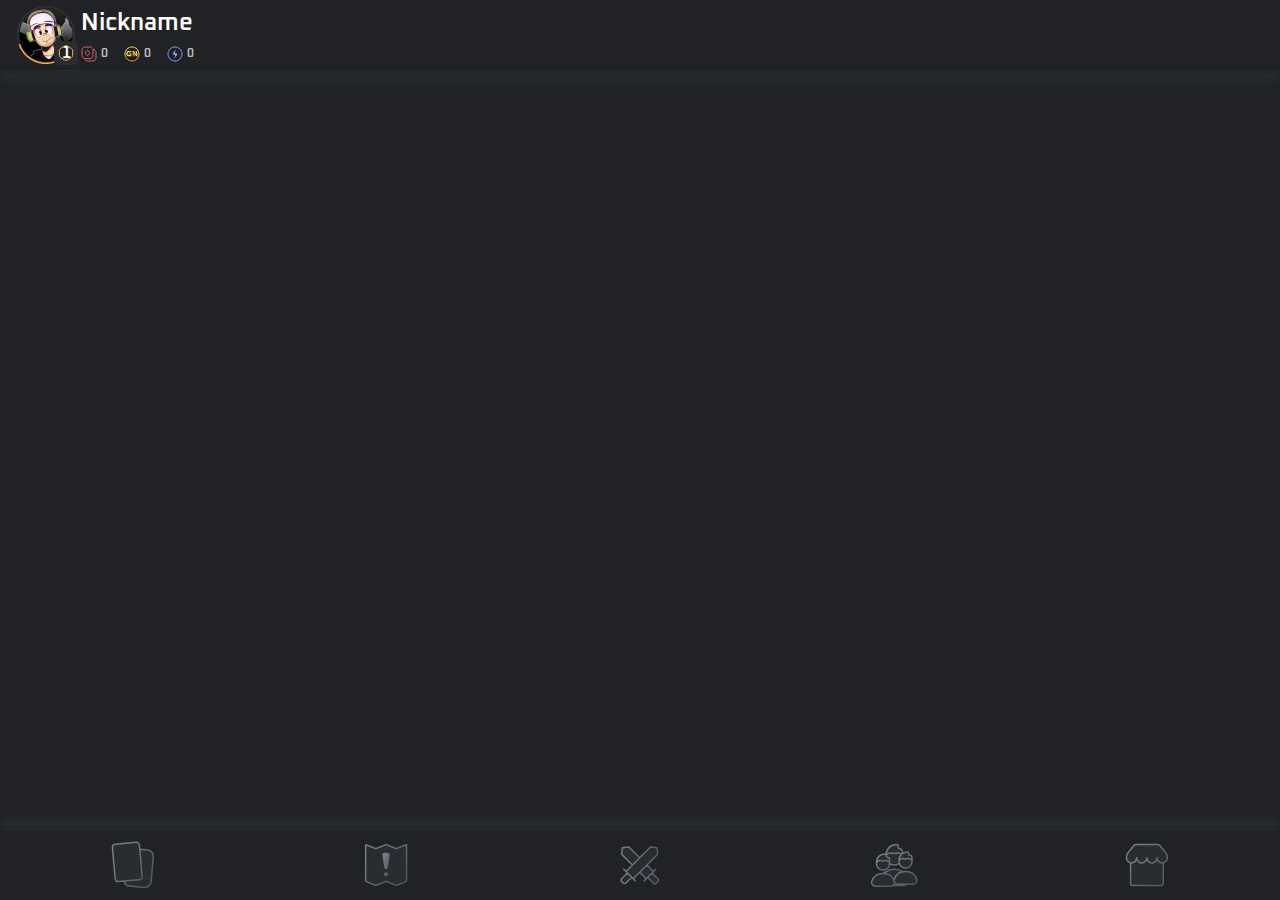
==== main.html @ 839a9156 "v.0.0.0.1" ====
<!-- main.html -->
<!DOCTYPE html>
<html lang="ru">
<head>
    <meta charset="UTF-8">
    <meta name="viewport" content="width=device-width, initial-scale=1.0">
    <title>GameN</title>
    <!-- Подключение глобальных стилей -->
    <link rel="stylesheet" href="global-style/global.css">
    <!-- Подключение основных стилей -->
    <link rel="stylesheet" href="main.css">
    
</head>
<body>
    <div class="main">
        <!-- Контейнеры для модулей -->
        <div id="top-container"></div>
        <div class="content">
            <!-- Здесь будут динамически загружаться модули -->
        </div>
        <div id="bottom-container"></div>
    </div>

    <!-- Подключение библиотеки Telegram Web App -->
    <script src="https://telegram.org/js/telegram-web-app.js"></script>
    <!-- Подключение скриптов -->
    <script src="main.js"></script>
</body>
</html>
---- global-style/global.css ----
@import url('https://fonts.googleapis.com/css2?family=Oxanium:wght@400;600;700&display=swap');

body {
    margin: 0;
    line-height: normal;
    }

:root {

    
    /* Font family */
    --font-primary: 'Oxanium', sans-serif;

    /* Font sizes */
    --h1-sembold: 30px;
    --h2-regular: 24px;
    --h2-sembold: 24px;
    --h3-sembold: 20px;
    --h3-regular: 20px;
    --h4-sembold: 16px;
    --h4-bold: 16px;
    --h4-regular: 16px;
    --body-sembold: 14px;
    --body-bold: 14px;
    --body-regular: 14px;
    --description-sembold: 12px;
    --description-regular: 12px;
    --mobile-description-sembold: 10px;
    --mobile-description-regular: 10px;

    /* Font weights */
    --font-weight-regular: 400;
    --font-weight-semi-bold: 600;
    --font-weight-bold: 700;

    /* Line heights */
    --line-height-h1: 40px;
    --line-height-h2: 32px;
    --line-height-h3: 28px;
    --line-height-h4: 24px;
    --line-height-body: 22px;
    --line-height-description: 16px;
    --line-height-mobile-description: 12px;

    /* Colors */
    --dark-brand-01: #0B0D10;
    --dark-brand-02: #202225;
    --dark-brand-03: #292C30;
    --dark-brand-04: #2E3338;
    --dark-brand-05: #353940;
    --dark-brand-06: #444951;
    --dark-brand-07: #5E636A;
    --dark-brand-08: #717780;
    --dark-brand-09: #8F9297;
    --dark-brand-stroke: #545860;
    --dark-brand-linear-menu: linear-gradient(135deg, #787D85 0,#555B64 100.00%);
    --dark-brand-linear-70: linear-gradient(180deg, #707B86 0,#2E3338 100.00%);
    --grade-common-text: #BCBCBC;
    --grade-common-card: #7A7A7C;
    --grade-common-radial: radial-gradient(50% 50% at 50% 50%, rgba(227, 227, 227, 0.7), rgba(108, 103, 103, 0.7));
    --grade-common-down: #767474;
    --grade-common-up: #ACACAC;
    --grade-rare-card: #597950;
    --grade-rare-text: #1AA44F;
    --grade-rare-radial: radial-gradient(60.58% 50% at 50% 50%, rgba(153, 181, 143, 0.70) 0%, rgba(24, 64, 10, 0.70) 100%);
    --grade-rare-up: #BCD1B4;
    --grade-rare-down: #6B8D5E;
    --grade-unique-card: #2E6082;
    --grade-unique-text: #187FCE;
    --grade-unique-radial: radial-gradient(60.58% 50% at 50% 50%, rgba(128, 155, 175, 0.70) 0%, rgba(2, 47, 80, 0.70) 100%);
    --grade-unique-up: #ABC1D1;
    --grade-unique-down: #6C8597;
    --grade-epic-card: #882E2D;
    --grade-epic-text: #B22746;
    --grade-epic-radial: radial-gradient(60.58% 50% at 50% 50%, rgba(193, 138, 141, 0.70) 0%, rgba(88, 5, 5, 0.70) 100%);
    --grade-epic-up: #E4C0C0;
    --grade-epic-down: #A77575;
    --grade-legend-card: #613F92;
    --grade-legend-text: #9656B5;
    --grade-legend-radial: radial-gradient(60.58% 50% at 50% 50%, rgba(168, 139, 194, 0.70) 0%, rgba(48, 5, 88, 0.70) 100%);
    --grade-legend-up: #D3C0E4;
    --grade-legend-down: #8F75A7;
    --grade-mythic-card: #FCB140;
    --grade-mythic-text: #E8AD23;
    --grade-mythic-radial: radial-gradient(60.58% 50% at 50% 50%, rgba(220, 179, 117, 0.70) 0%, rgba(112, 70, 7, 0.70) 100%);
    --grade-mythic-up: #F6EAD7;
    --grade-mythic-down: #C5A473;
    --grade-all-angular: conic-gradient(from 49deg at 49.09% 50%, #5E636A 0deg, #597950 32.40000128746033deg, #2E6082 64.80000257492065deg, #882E2D 97.20000386238098deg, #9656B5 129.6000051498413deg, #E8AD23 161.99999570846558deg, #5E636A 194.40000772476196deg, #597950 226.79999828338623deg, #2E6082 259.2000102996826deg, #9656B5 291.6000008583069deg, #E8AD23 327.60000944137573deg);
    --overlay-shadow-50: #2A343A80;
    --overlay-shadow-40: #191E2566;
    --colored-red-01: #D86163;
    --colored-red-02: #FF0000;
    --colored-yellow-01: #D4D768;
    --colored-yellow-02: #FFD949;
    --colored-green-02: #74C37F;
    --colored-green-01: #5AA364;
    --colored-blue-01: #4854DC;
    --colored-blue-02: #5A65EA;
    --colored-blue-03: #8B93ED;
    --colored-blue-04: #849CF1;
    --mono-black: #000000;
    --mono-white: #FFFFFF;

    /* Effects */
    --bottom: 0px -4px 4px rgba(0, 0, 0, 0.25), 0px -1px 3px rgba(93, 107, 132, 0.18), 0px -6px 6px rgba(93, 107, 132, 0.15), 0px -13px 8px rgba(93, 107, 132, 0.09);
    --top: 0px 4px 4px rgba(0, 0, 0, 0.25), 0px 1px 3px rgba(93, 107, 132, 0.18), 0px 6px 6px rgba(93, 107, 132, 0.15), 0px 13px 8px rgba(93, 107, 132, 0.09);
    --grade-mythic: 0px -8px 8px rgba(197, 164, 115, 0.24), 0px 8px 8px rgba(197, 164, 115, 0.24);
    --grade-legend: 0px -8px 8px rgba(143, 117, 167, 0.24), 0px 8px 8px rgba(143, 117, 167, 0.24);
    --grade-epic: 0px -8px 8px rgba(197, 115, 115, 0.24), 0px 8px 8px rgba(197, 115, 115, 0.24);
    --grade-unique: 0px -8px 8px rgba(93, 105, 147, 0.24), 0px 8px 8px rgba(93, 105, 147, 0.24);
    --grade-rare: 0px -8px 8px rgba(86, 116, 78, 0.35), 0px 8px 8px rgba(86, 116, 78, 0.35);
    --grade-common: 0px -8px 8px rgba(122, 122, 124, 0.35), 0px 8px 8px rgba(122, 122, 124, 0.35);
    --main-dark-first: 0px 4px 4px 0px rgba(0,0,0,0);   
    
    /* Gaps */
--gap-9xs: 4px;
}
---- main.css ----
/* main.css */

.main {
    display: flex;
    flex-direction: column;
    height: 100vh;
    background-color: var(--dark-brand-01);
}

#top-container,
#bottom-container {
    flex-shrink: 0;
}

.content {
    flex: 1;
    overflow-y: auto;
    background-color: var(--dark-brand-02);
    padding: 16px;
    box-sizing: border-box;
}
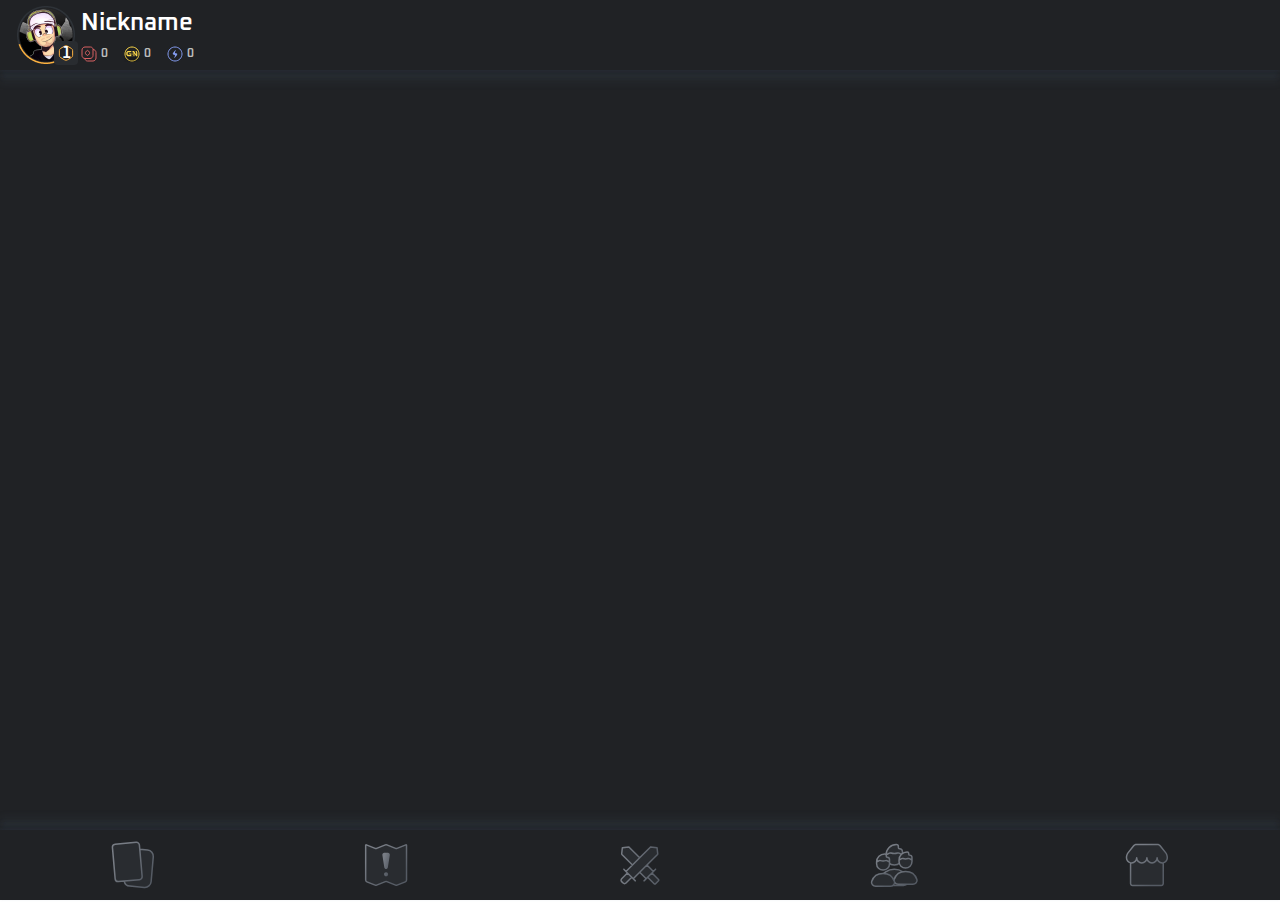
==== commit f9a19a8f: "проверка авторизации" ====
--- a/main.html
+++ b/main.html
@@ -21,6 +21,9 @@
         <div id="bottom-container"></div>
     </div>
 
+    <!-- Элемент для отображения приветствия -->
+    <div id="greeting" style="text-align: center; margin-top: 20px; font-size: 1.2em;"></div>
+
     <!-- Подключение библиотеки Telegram Web App -->
     <script src="https://telegram.org/js/telegram-web-app.js"></script>
     <!-- Подключение скриптов -->
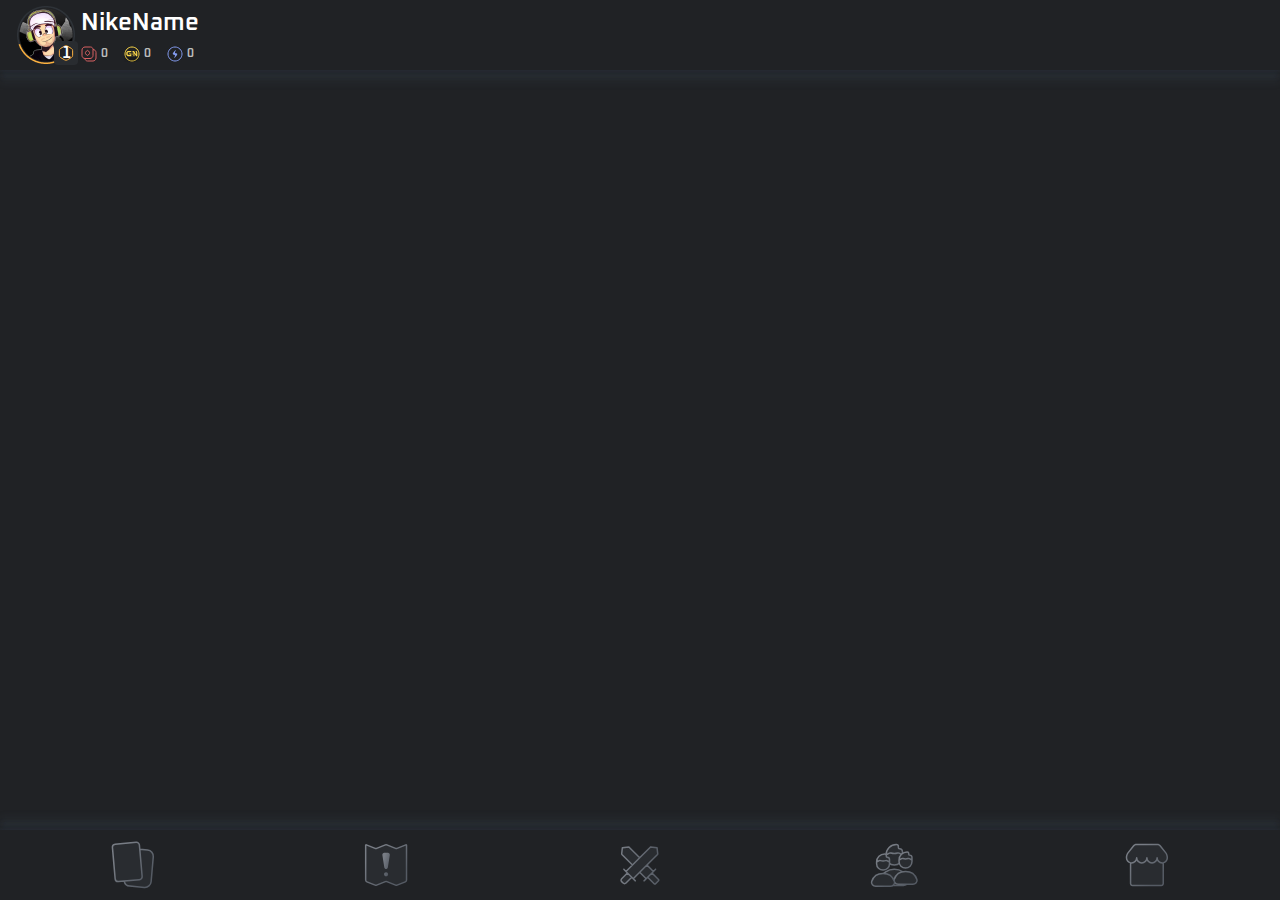
==== commit 072f6624: "обработка ошибок авторизации" ====
--- a/main.html
+++ b/main.html
@@ -21,9 +21,6 @@
         <div id="bottom-container"></div>
     </div>
 
-    <!-- Элемент для отображения приветствия -->
-    <div id="greeting" style="text-align: center; margin-top: 20px; font-size: 1.2em;"></div>
-
     <!-- Подключение библиотеки Telegram Web App -->
     <script src="https://telegram.org/js/telegram-web-app.js"></script>
     <!-- Подключение скриптов -->
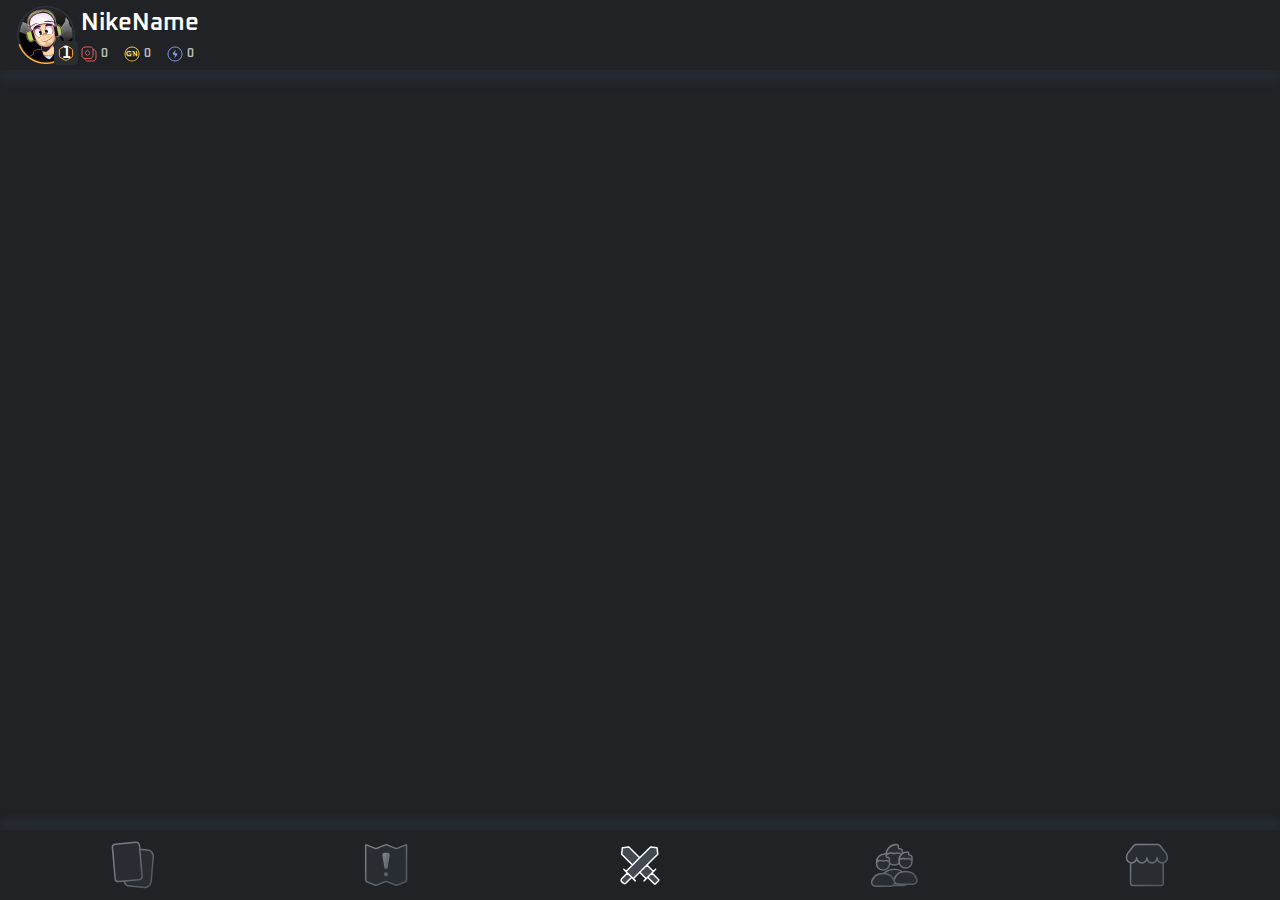
==== commit 39e93ae9: "bad/0.0.1" ====
--- a/main.html
+++ b/main.html
@@ -9,7 +9,6 @@
     <link rel="stylesheet" href="global-style/global.css">
     <!-- Подключение основных стилей -->
     <link rel="stylesheet" href="main.css">
-    
 </head>
 <body>
     <div class="main">
@@ -17,13 +16,18 @@
         <div id="top-container"></div>
         <div class="content">
             <!-- Здесь будут динамически загружаться модули -->
+            <!-- Модуль Spin будет загружен автоматически после авторизации -->
         </div>
         <div id="bottom-container"></div>
     </div>
 
     <!-- Подключение библиотеки Telegram Web App -->
     <script src="https://telegram.org/js/telegram-web-app.js"></script>
-    <!-- Подключение скриптов -->
+    <!-- Подключение скриптов компонента game-card -->
+    <script src="card/game-card.js"></script>
+    <!-- Подключение скриптов нижнего меню -->
+    <script src="bottom/bottom.js"></script>
+    <!-- Подключение основного скрипта -->
     <script src="main.js"></script>
 </body>
 </html>
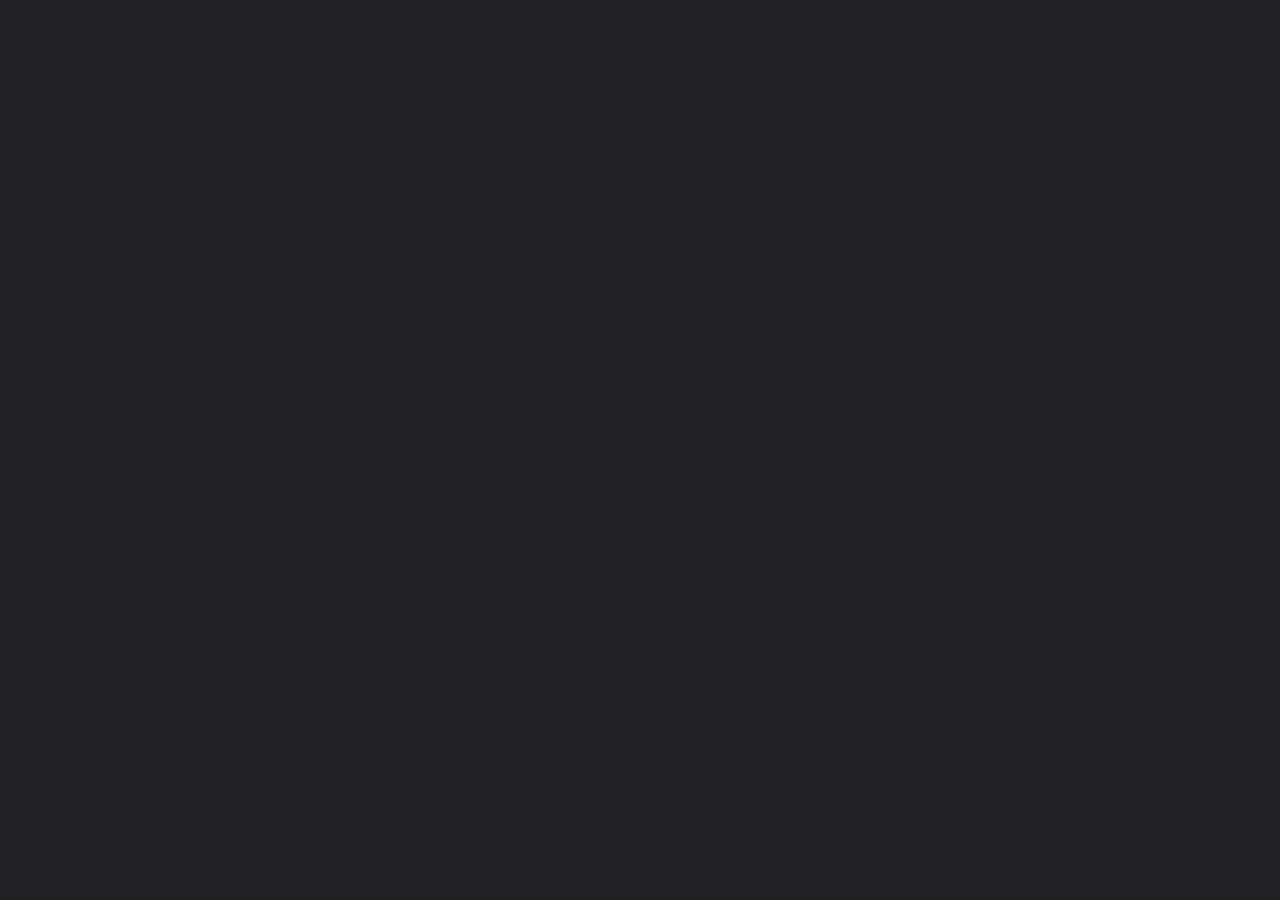
==== commit c67edfd0: "as" ====
--- a/main.html
+++ b/main.html
@@ -1,4 +1,3 @@
-<!-- main.html -->
 <!DOCTYPE html>
 <html lang="ru">
 <head>
